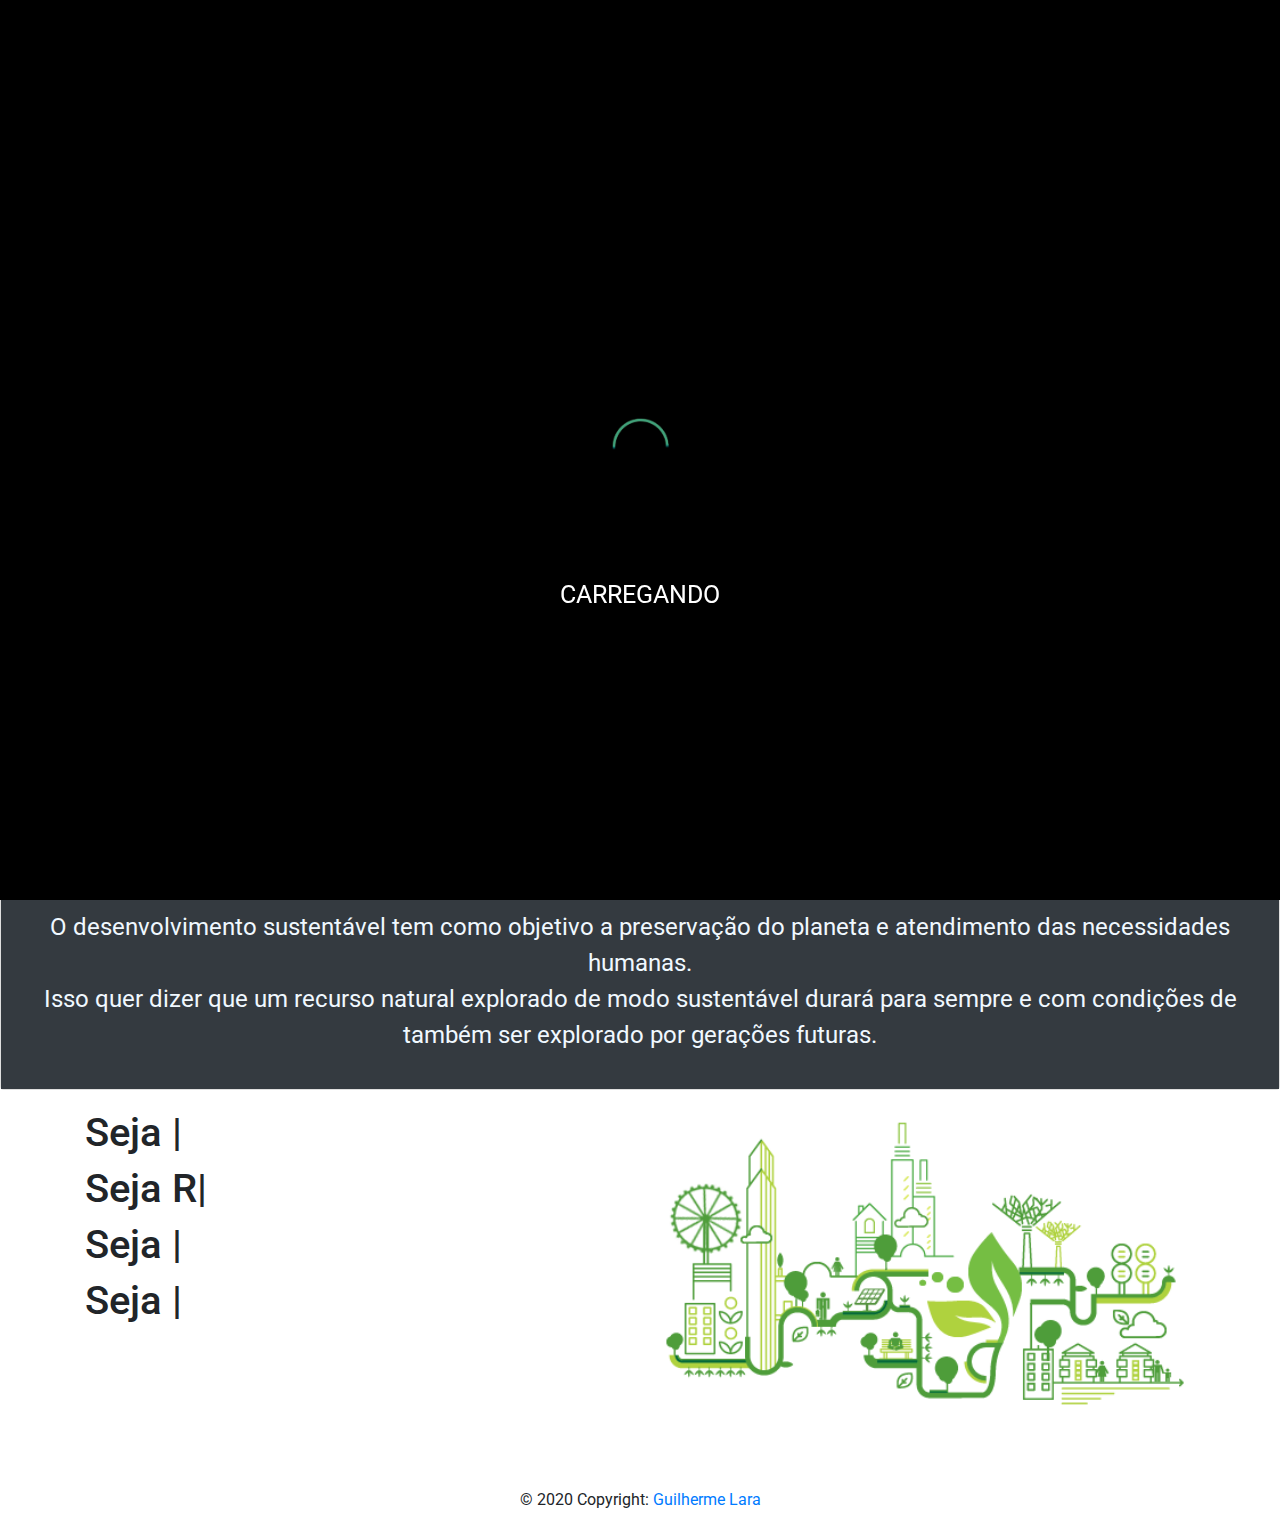
==== sobre.html @ 2dea7a64 "Add files via upload" ====
<!DOCTYPE html>
<html lang="pt-BR">
  <head>
    <meta charset="UTF-8" />
    <meta name="viewport" content="width=device-width, initial-scale=1.0" />
    <link rel="stylesheet" href="css/style.css" />
    <link rel="stylesheet" href="css/reset.css" />
    <link rel="stylesheet" href="css/gap.css" />
    <link rel="stylesheet" href="css/buzz.css">
    <link rel="stylesheet" href="css/preloader.css">
    <link
      rel="stylesheet"
      href="https://stackpath.bootstrapcdn.com/bootstrap/4.4.1/css/bootstrap.min.css"
      integrity="sha384-Vkoo8x4CGsO3+Hhxv8T/Q5PaXtkKtu6ug5TOeNV6gBiFeWPGFN9MuhOf23Q9Ifjh"
      crossorigin="anonymous"
    />
    <link href="https://fonts.googleapis.com/css2?family=Pacifico&display=swap" rel="stylesheet">
<link href="https://fonts.googleapis.com/css2?family=Roboto&display=swap" rel="stylesheet">
    <link
      href="https://stackpath.bootstrapcdn.com/font-awesome/4.7.0/css/font-awesome.min.css"
      rel="stylesheet"
      integrity="sha384-wvfXpqpZZVQGK6TAh5PVlGOfQNHSoD2xbE+QkPxCAFlNEevoEH3Sl0sibVcOQVnN"
      crossorigin="anonymous"
    />
    <title>Sustenta | Sobre</title>
  </head>
  <body>
       <div class="preloader hidden">
      <img src="img/loader.gif" alt="" />
      <div class="inner">
      <div class="text">
        CARREGANDO
      </div>
      </div>
    </div>
    <div class="container">
     <nav class="navbar navbar-expand-lg navbar-light bg-success fixed-top" id="bg-nav">
        <img src="img/logo.svg" alt="" id="logo-sustenta">
        <h4 id="sustenta">Sustenta</h4>
        <button
          class="navbar-toggler"
          type="button"
          data-toggle="collapse"
          data-target="#navbarSupportedContent"
          aria-controls="navbarSupportedContent"
          aria-expanded="false"
          aria-label="Toggle navigation"
        >
          <span class="navbar-toggler-icon"></span>
        </button>
          <div class="collapse navbar-collapse" id="navbarSupportedContent">
          <ul class="navbar-nav mx-auto order-0">
            <li class="nav-item">
              <a id="hvr-buzz-out" class="nav-link" href="index.html">Inicio </a>
            </li>
            
            <li class="nav-item">
              <a id="hvr-buzz-out" class="nav-link" href="index.html#projetos">Projetos</a>
            </li>
            <li class="nav-item">
              <a id="hvr-buzz-out" class="nav-link" href="sobre.html">Sobre</a>
            </li>
            <li class="nav-item dropdown">
              <a id="hvr-buzz-out" class="nav-link" href="ajude-nos.html"
              >
               Ajude-nos nessa Missao
              </a>
            </li>
          </ul>
        </div>
      </nav>
    </div>
    
    <div class="card-sobre">
      <div class="card">
        <img
          class="card-img-top"
          src="img/card-sobre.jpg"
          alt="Card image cap"
        />
        <div class="card-body bg-dark">
           <h5 class="card-title" id="card-title"><img id="sustenta-svg" src="img/sustentabilidade.svg" alt="">  Sustentabilidade </h5> 
          <p class="card-text" id="p-card-title">
           Sustentabilidade é a capacidade de sustentação ou conservação de um processo ou sistema.<br> A palavra sustentável deriva do latim sustentare e significa sustentar, apoiar, conservar e cuidar. <br> O conceito de sustentabilidade aborda a maneira
                como se<br> deve agir em relação à natureza. Além disso, ele pode ser aplicado desde uma comunidade até todo o planeta. <br> A sustentabilidade é alcançada através do Desenvolvimento Sustentável, definido como: <br><br> <b id="citacao"><strong>❝</strong>O desenvolvimento
            que satisfaz as necessidades do presente sem comprometer a capacidade das gerações futuras de satisfazerem suas próprias necessidades<strong>❞</strong>.</b><br><br> O desenvolvimento sustentável tem como objetivo a preservação do planeta e atendimento das
                necessidades humanas. <br> Isso quer dizer que um recurso natural explorado de modo sustentável durará para sempre e com condições de também ser explorado por gerações futuras.
            </p>
          </p>
          <p class="card-text">
          </p>
        </div>
      </div>
    </div>
    <footer class="page-footer" id="footer">
      <!-- Footer Elements -->
      <div class="container">
        <!--Grid row-->
        <div class="row d-flex justify-content-center">
          <div class="col-md-6">
            <div>
              <h1><span id="typed1"></span></h1>
            </div>
            <div>
              <h1><span id="typed2"></span></h1>
            </div>
            <div>
              <h1><span id="typed3"></span></h1>
            </div>
            <div>
              <h1><span id="typed4"></span></h1>
            </div>
          </div>
          <div class="col-md-6">
            <img src="img/footer.gif" alt="Sustentabilidade" id="gif-footer" />
          </div>

          <!--Grid column-->
        </div>
        <!--Grid row-->
      </div>
      <!-- Footer Elements -->

      <!-- Copyright -->
      <div class="footer-copyright text-center py-3">
        © 2020 Copyright:
        <a href="https://guilherme-a-lara.github.io/guilhermerdev.io/">
          Guilherme Lara</a
        >
      </div>
      <!-- Copyright -->
    </footer>
    <!-- Footer -->
    <script src="smooth.js"></script>
    <script src="./vendor/typed.min.js"></script>
    <script src="typed.js"></script>
    <script
      src="https://code.jquery.com/jquery-3.4.1.slim.min.js"
      integrity="sha384-J6qa4849blE2+poT4WnyKhv5vZF5SrPo0iEjwBvKU7imGFAV0wwj1yYfoRSJoZ+n"
      crossorigin="anonymous"
    ></script>
    <script
      src="https://cdn.jsdelivr.net/npm/popper.js@1.16.0/dist/umd/popper.min.js"
      integrity="sha384-Q6E9RHvbIyZFJoft+2mJbHaEWldlvI9IOYy5n3zV9zzTtmI3UksdQRVvoxMfooAo"
      crossorigin="anonymous"
    ></script>
    <script
      src="https://stackpath.bootstrapcdn.com/bootstrap/4.4.1/js/bootstrap.min.js"
      integrity="sha384-wfSDF2E50Y2D1uUdj0O3uMBJnjuUD4Ih7YwaYd1iqfktj0Uod8GCExl3Og8ifwB6"
      crossorigin="anonymous"
    ></script>
  </body>
</html>
---- css/style.css ----
@import "./gap.css";
* {
  font-family: "Roboto", sans-serif !important;
}
.card-title {
  padding-top: 20px;
}
#sustenta {
  font-family: "Pacifico", cursive !important;
  margin: 2px;
  padding: 2px;
}
.wrapper {
  display: flex;
  flex-wrap: wrap;
  width: 100%;
  background-color: lightgray;
}
.box {
  box-sizing: border-box;
  padding: 1rem;
  margin: 1rem;
  background-color: silver;
  width: calc(
    (100% / 3) - 2rem
  ); /* calco para descontar a margem da largura do box se aumenta a marge tem que ajustar aqui tb */
}
#citacao {
  font-family: cursive;
  font-size: 24px;
  color: blue;
  text-decoration: linen;
}

#bg-nav {
  background-color: lightgreen !important;
}

#jumbotron {
  background-color: lightsteelblue !important;
}
#logo-sustenta {
  width: 75px;
  height: 75px;
}
#navbarSupportedContent {
  letter-spacing: 1px;
  margin: 5px;
  font-size: 26px;
}
#navbarSupportedContent a:hover {
  color: black;
}
#carousel-text h1 p {
  color: black;
}
.progress {
  color: black;
}

.container {
  padding-bottom: var(--gap-small);
  margin: var(--gap-small);
}

#estudo {
  font-size: 72px;
  color: yellowgreen;
}

#botao-estudo {
  text-align: center;
  border: 3px solid black;
  border-radius: 6px;
  transition-duration: 0.4s;
  position: relative;
}

#botao-estudo a {
  text-decoration: none;
  color: #fff;
}

#botao-estudo:hover {
  background-color: #4caf50; /* Green */
}

#news {
  text-align: center;
  background-color: lightsteelblue;
  padding: var(--gap-small);
}
#news a {
  text-decoration: none;
  color: #fff;
}

#logo {
  height: 300.35px;
}
#card-body {
  background-color: gainsboro !important;
}
#card-padding {
  padding: var(--gap-small);
}
#btn:hover {
  background-color: #4caf50; /* Green */
}

#cards {
  padding: var(--gap-small);
}

#video {
  align-content: center;
  margin-top: 50px;
}
#gif-footer {
  width: 100%;
}

.card-sobre {
  padding: 0;
  margin: 0;
}

#card-title {
  font-size: 48px !important;
  color: lightgreen;
}

#card-title img {
  width: 75px;
  height: 75px;
}
#p-card-title {
  font-size: 24px !important;
  color: aliceblue;
}

#p-card-title b {
  font-size: 22px !important;
  color: aqua;
}

#jumbotron-ajuda {
  background-color: white !important;
  margin: 10px;
}

#jumbotron-ajuda h1 {
  color: lightgreen !important;
  text-align: center;
}

#jumbotron-ajuda p {
  justify-content: center;
  text-align: center;
  color: black !important;
  font-size: 32px;
}

.title-card h1,
p {
  justify-content: center;

  text-align: center;
}
.title-card {
  background-color: lightgrey;
}

.title-card p {
  font-size: 26px;
  padding: 20px;
  margin: 20px;
}
#acoes h5 {
  justify-content: center;
  font-size: 48px;
  text-align: center;
}
#acoes li {
  justify-content: center;
  font-size: 36px;
  text-align: center;
  color: #4caf50;
}
#span {
  color: blue;
}
---- css/gap.css ----
:root {
  --gap-small: 1.2rem;
  --gap-medium: 2.4rem;
  --gap-big: 4rem;
}
---- css/buzz.css ----
/* Buzz Out */
@-webkit-keyframes hvr-buzz-out {
  10% {
    -webkit-transform: translateX(3px) rotate(2deg);
    transform: translateX(3px) rotate(2deg);
  }
  20% {
    -webkit-transform: translateX(-3px) rotate(-2deg);
    transform: translateX(-3px) rotate(-2deg);
  }
  30% {
    -webkit-transform: translateX(3px) rotate(2deg);
    transform: translateX(3px) rotate(2deg);
  }
  40% {
    -webkit-transform: translateX(-3px) rotate(-2deg);
    transform: translateX(-3px) rotate(-2deg);
  }
  50% {
    -webkit-transform: translateX(2px) rotate(1deg);
    transform: translateX(2px) rotate(1deg);
  }
  60% {
    -webkit-transform: translateX(-2px) rotate(-1deg);
    transform: translateX(-2px) rotate(-1deg);
  }
  70% {
    -webkit-transform: translateX(2px) rotate(1deg);
    transform: translateX(2px) rotate(1deg);
  }
  80% {
    -webkit-transform: translateX(-2px) rotate(-1deg);
    transform: translateX(-2px) rotate(-1deg);
  }
  90% {
    -webkit-transform: translateX(1px) rotate(0);
    transform: translateX(1px) rotate(0);
  }
  100% {
    -webkit-transform: translateX(-1px) rotate(0);
    transform: translateX(-1px) rotate(0);
  }
}
@keyframes hvr-buzz-out {
  10% {
    -webkit-transform: translateX(3px) rotate(2deg);
    transform: translateX(3px) rotate(2deg);
  }
  20% {
    -webkit-transform: translateX(-3px) rotate(-2deg);
    transform: translateX(-3px) rotate(-2deg);
  }
  30% {
    -webkit-transform: translateX(3px) rotate(2deg);
    transform: translateX(3px) rotate(2deg);
  }
  40% {
    -webkit-transform: translateX(-3px) rotate(-2deg);
    transform: translateX(-3px) rotate(-2deg);
  }
  50% {
    -webkit-transform: translateX(2px) rotate(1deg);
    transform: translateX(2px) rotate(1deg);
  }
  60% {
    -webkit-transform: translateX(-2px) rotate(-1deg);
    transform: translateX(-2px) rotate(-1deg);
  }
  70% {
    -webkit-transform: translateX(2px) rotate(1deg);
    transform: translateX(2px) rotate(1deg);
  }
  80% {
    -webkit-transform: translateX(-2px) rotate(-1deg);
    transform: translateX(-2px) rotate(-1deg);
  }
  90% {
    -webkit-transform: translateX(1px) rotate(0);
    transform: translateX(1px) rotate(0);
  }
  100% {
    -webkit-transform: translateX(-1px) rotate(0);
    transform: translateX(-1px) rotate(0);
  }
}
#hvr-buzz-out {
  display: inline-block;
  vertical-align: middle;
  -webkit-transform: perspective(1px) translateZ(0);
  transform: perspective(1px) translateZ(0);
  box-shadow: 0 0 1px rgba(0, 0, 0, 0);
}
#hvr-buzz-out:hover,
#hvr-buzz-out:focus,
#hvr-buzz-out:active {
  -webkit-animation-name: hvr-buzz-out;
  animation-name: hvr-buzz-out;
  -webkit-animation-duration: 0.75s;
  animation-duration: 0.75s;
  -webkit-animation-timing-function: linear;
  animation-timing-function: linear;
  -webkit-animation-iteration-count: 1;
  animation-iteration-count: 1;
}
---- css/preloader.css ----
.preloader {
  position: fixed;
  z-index: 9999;
  top: 0;
  left: 0;
  width: 100%;
  height: 100vh;
  background-color: black;
  display: flex;
  justify-content: center;
  align-items: center;
  transition: opacity 0.1s ease;
}
.preloader > img {
  width: 150px;
  transition: all 0s ease;
}

.preloader.hidden {
  animation: fadeOut 2s;
  animation-fill-mode: forwards;
}

.text {
  width: 100%;
  height: 100vh;
  font-family: "Franklin Gothic Medium", "Arial Narrow", Arial, sans-serif;
  font-size: 25px;
  text-align: center;
  line-height: 650px;
  position: absolute;
  top: 80%;
  left: 50%;
  transform: translate(-50%, -50%) rotate(0deg);
  color: white;
  --webkit-background-clip: text;
  pointer-events: none;
}

@keyframes fadeOut {
  100% {
    opacity: 100%;
    visibility: hidden;
  }
}
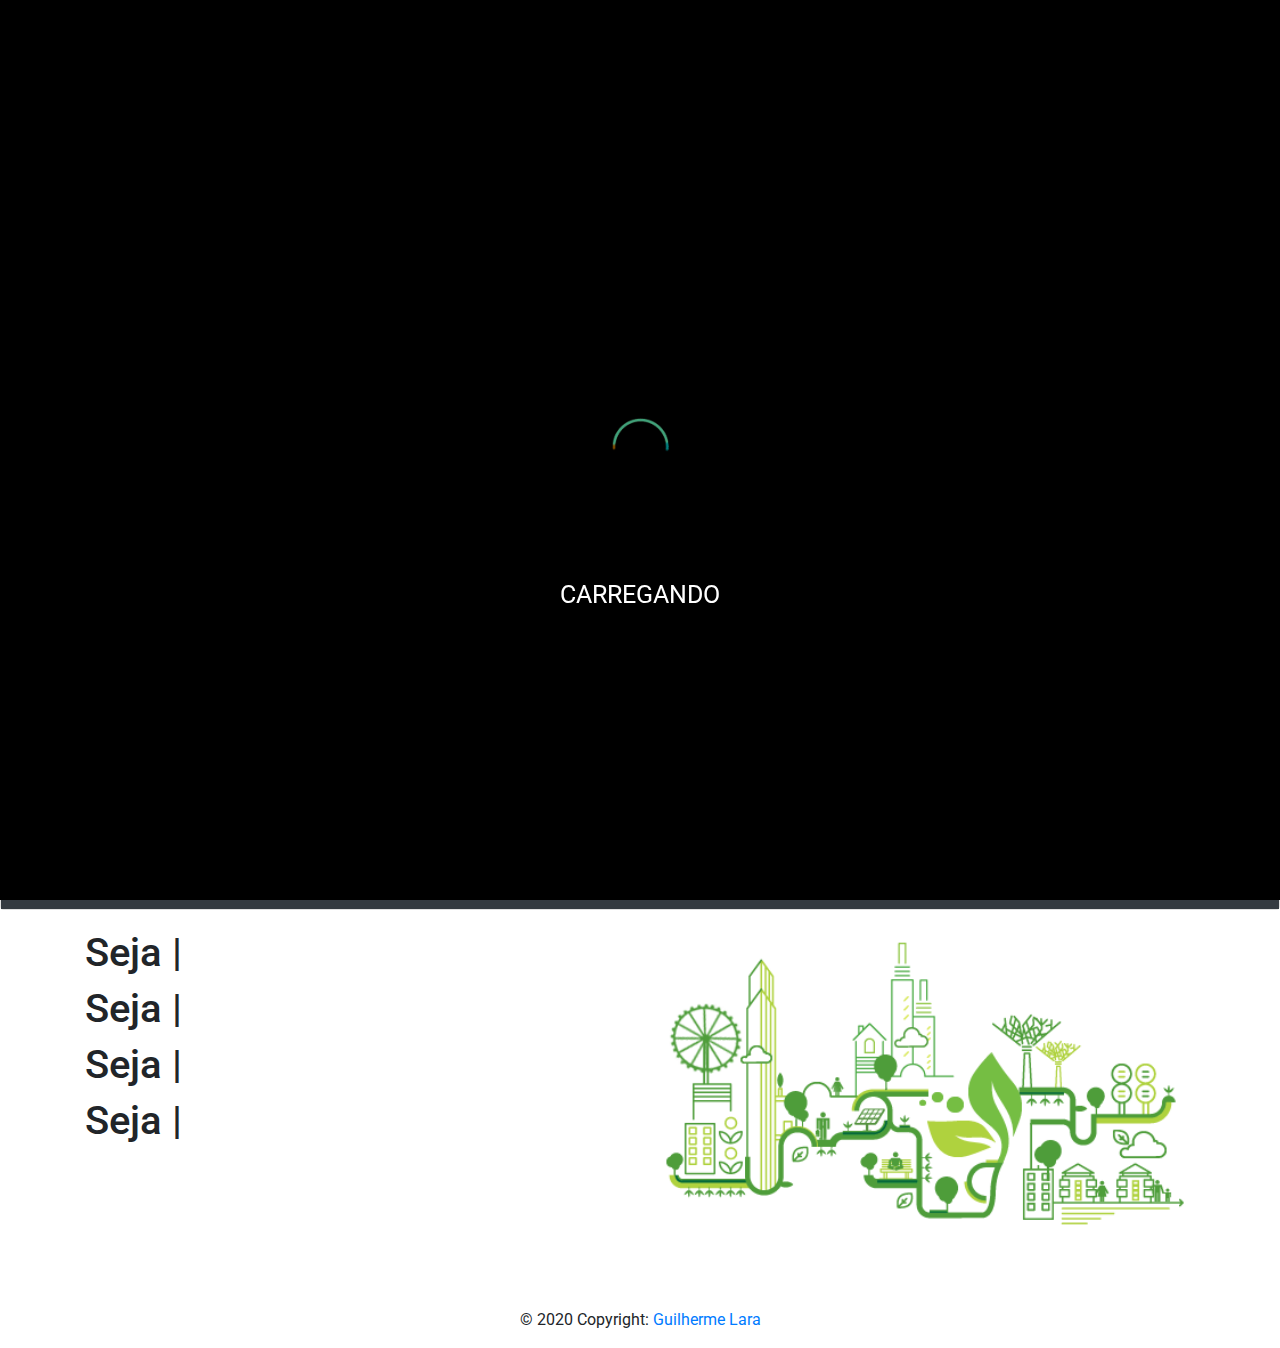
==== commit acdbf258: "Update sobre.html" ====
--- a/sobre.html
+++ b/sobre.html
@@ -81,10 +81,10 @@
         <div class="card-body bg-dark">
            <h5 class="card-title" id="card-title"><img id="sustenta-svg" src="img/sustentabilidade.svg" alt="">  Sustentabilidade </h5> 
           <p class="card-text" id="p-card-title">
-           Sustentabilidade é a capacidade de sustentação ou conservação de um processo ou sistema.<br> A palavra sustentável deriva do latim sustentare e significa sustentar, apoiar, conservar e cuidar. <br> O conceito de sustentabilidade aborda a maneira
-                como se<br> deve agir em relação à natureza. Além disso, ele pode ser aplicado desde uma comunidade até todo o planeta. <br> A sustentabilidade é alcançada através do Desenvolvimento Sustentável, definido como: <br><br> <b id="citacao"><strong>❝</strong>O desenvolvimento
-            que satisfaz as necessidades do presente sem comprometer a capacidade das gerações futuras de satisfazerem suas próprias necessidades<strong>❞</strong>.</b><br><br> O desenvolvimento sustentável tem como objetivo a preservação do planeta e atendimento das
-                necessidades humanas. <br> Isso quer dizer que um recurso natural explorado de modo sustentável durará para sempre e com condições de também ser explorado por gerações futuras.
+          O conceito de sustentabilidade envolve muito mais do que cuidar do meio ambiente. Além da preservação da fauna e da flora, é preciso considerar a justiça social, envolvendo compromissos relacionados à ética, diversidade de gênero, eliminação de preconceitos, cuidado com a comunidade e muito mais.
+
+Tudo isso contribui para o desenvolvimento sustentável, ou seja, que não vai ser destrutivo com a natureza ou com a comunidade. Uma empresa que se preocupa com essa questão geralmente possui programas internos e externos, que ajudam o meio ambiente, os colaboradores, os clientes, quem está envolvido no processo dos seus produtos e serviços e daqueles que são afetados de alguma forma com a atividade.
+            E é isso que a <strong>Sustenta</strong> faz , concientizamos empresa, pessoas , cidades... Tudo para a preservação do mundo em que vivemos
             </p>
           </p>
           <p class="card-text">
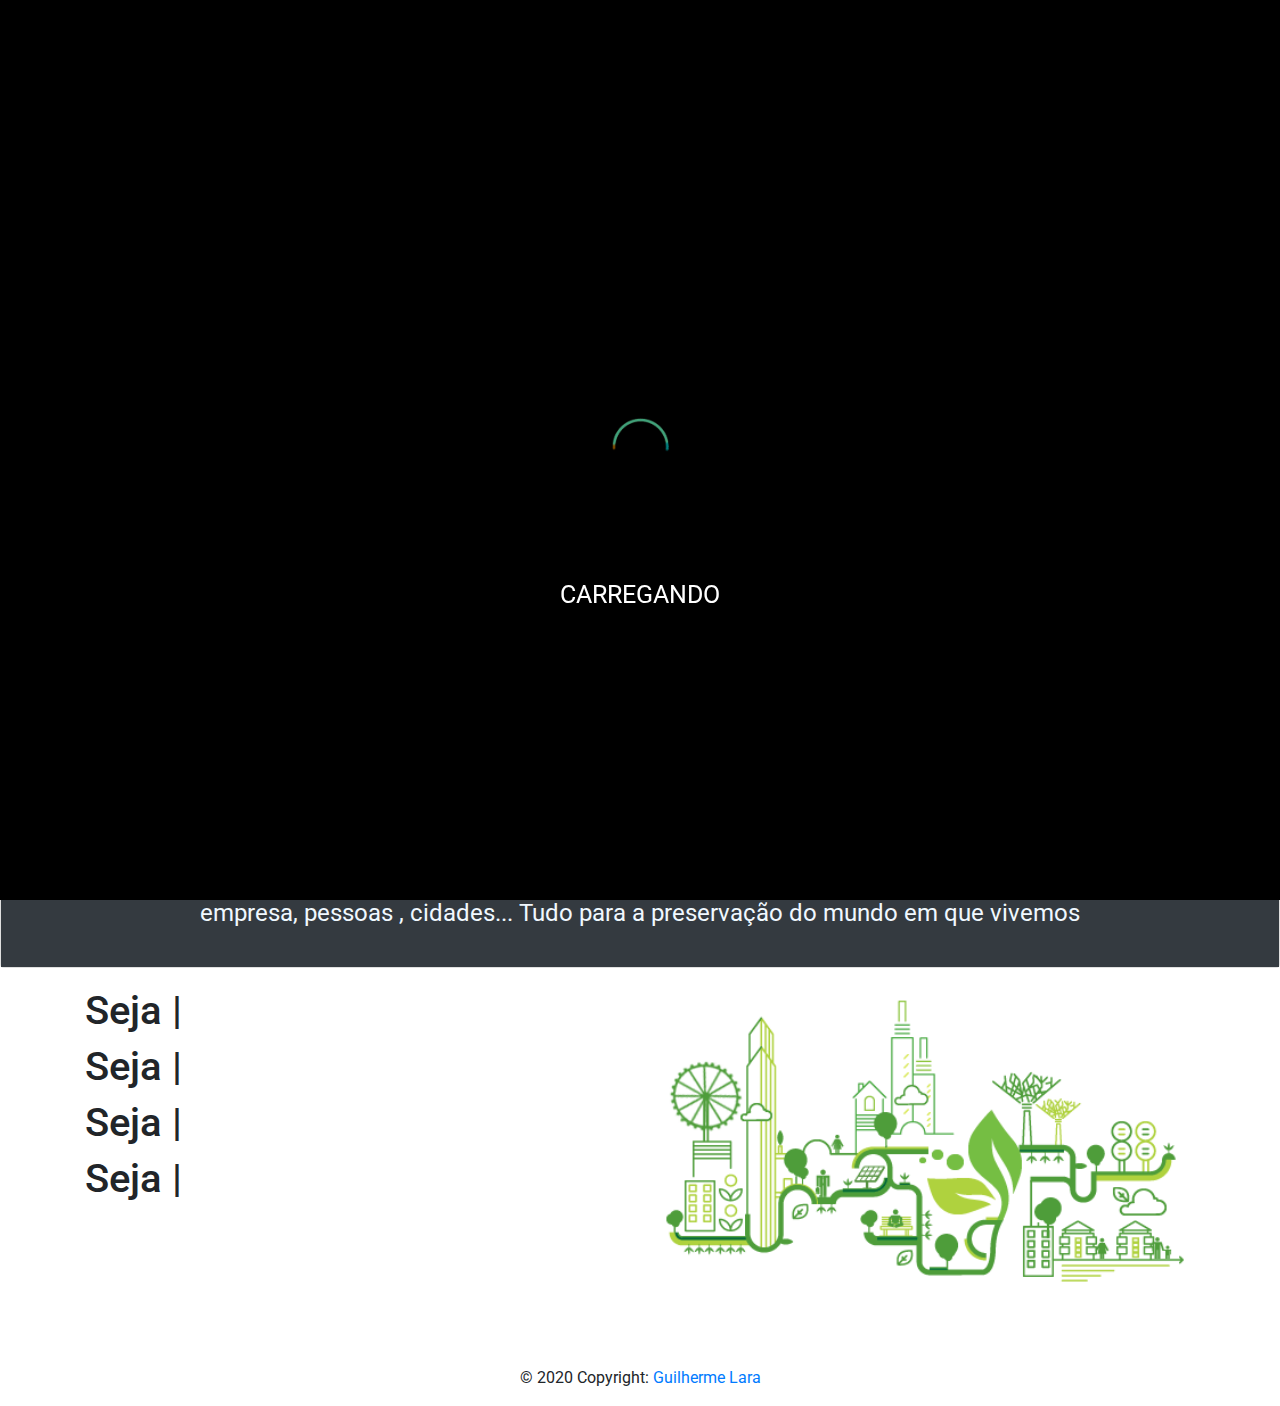
==== commit 50b7daea: "Update sobre.html" ====
--- a/sobre.html
+++ b/sobre.html
@@ -79,7 +79,7 @@
           alt="Card image cap"
         />
         <div class="card-body bg-dark">
-           <h5 class="card-title" id="card-title"><img id="sustenta-svg" src="img/sustentabilidade.svg" alt="">  Sustentabilidade </h5> 
+           <h5 class="card-title" id="card-title"><img id="sustenta-svg" src="img/sustentabilidade.svg" alt="">  Sustenta | Levando a sustentabilidade além de um conceito </h5> 
           <p class="card-text" id="p-card-title">
           O conceito de sustentabilidade envolve muito mais do que cuidar do meio ambiente. Além da preservação da fauna e da flora, é preciso considerar a justiça social, envolvendo compromissos relacionados à ética, diversidade de gênero, eliminação de preconceitos, cuidado com a comunidade e muito mais.
 
